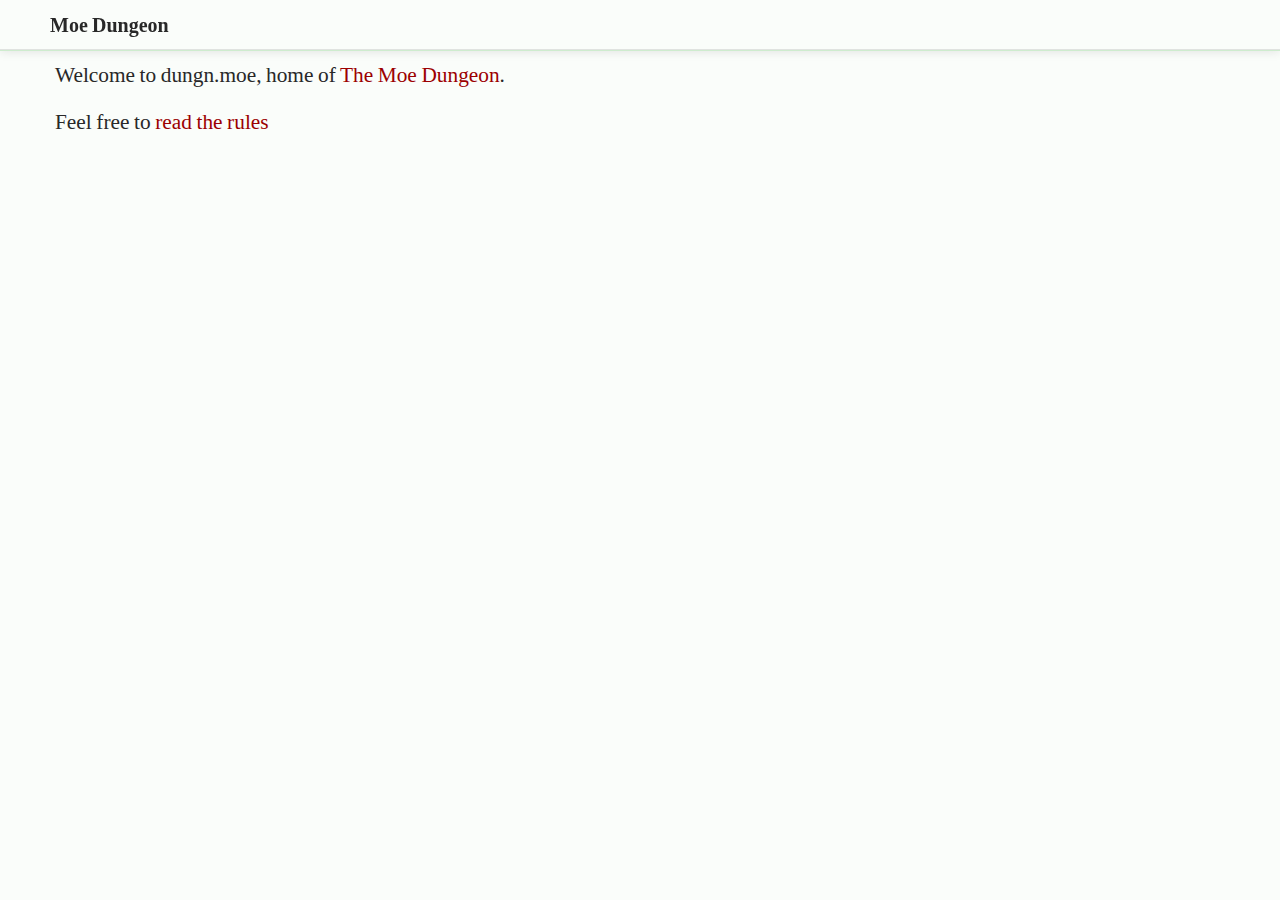
==== index.html @ f62422c0 "Create index.html" ====
<!DOCTYPE html>
<html>
<title>Moe Dungeon</title>

<xmp theme="readable" style="display:none;">
Welcome to dungn.moe, home of [The Moe Dungeon]().

Feel free to [read the rules](/rules.html)

</xmp>

<script src="/v/v2/strapdown.js"></script>
<link rel="stylesheet" type="text/css" href="./custom.css" />
</html>
---- custom.css ----
p {
/*	text-indent: 50px;*/
	line-height: 1.5;
}

li {
	margin-top: 8px;
}

center-block {
	text-align: center;
}

sub-title {
	font-family: 'Helvetica';
	font-size: 16pt;
	font-style: italic;
}

h1, h2, h3, h4 {
	font-family: 'Helvetica';
}

p, li {
	font-size: 16pt;
}

.footer-right {
	float: right;
}

.footer-left {
	float: left;
}

@media (max-width: 600px) {
	p, li{
		font-size: 12pt;
	}

	p {
		line-height: 2.0;
	}

	sub-title {
		font-size: 12pt;
	}
}
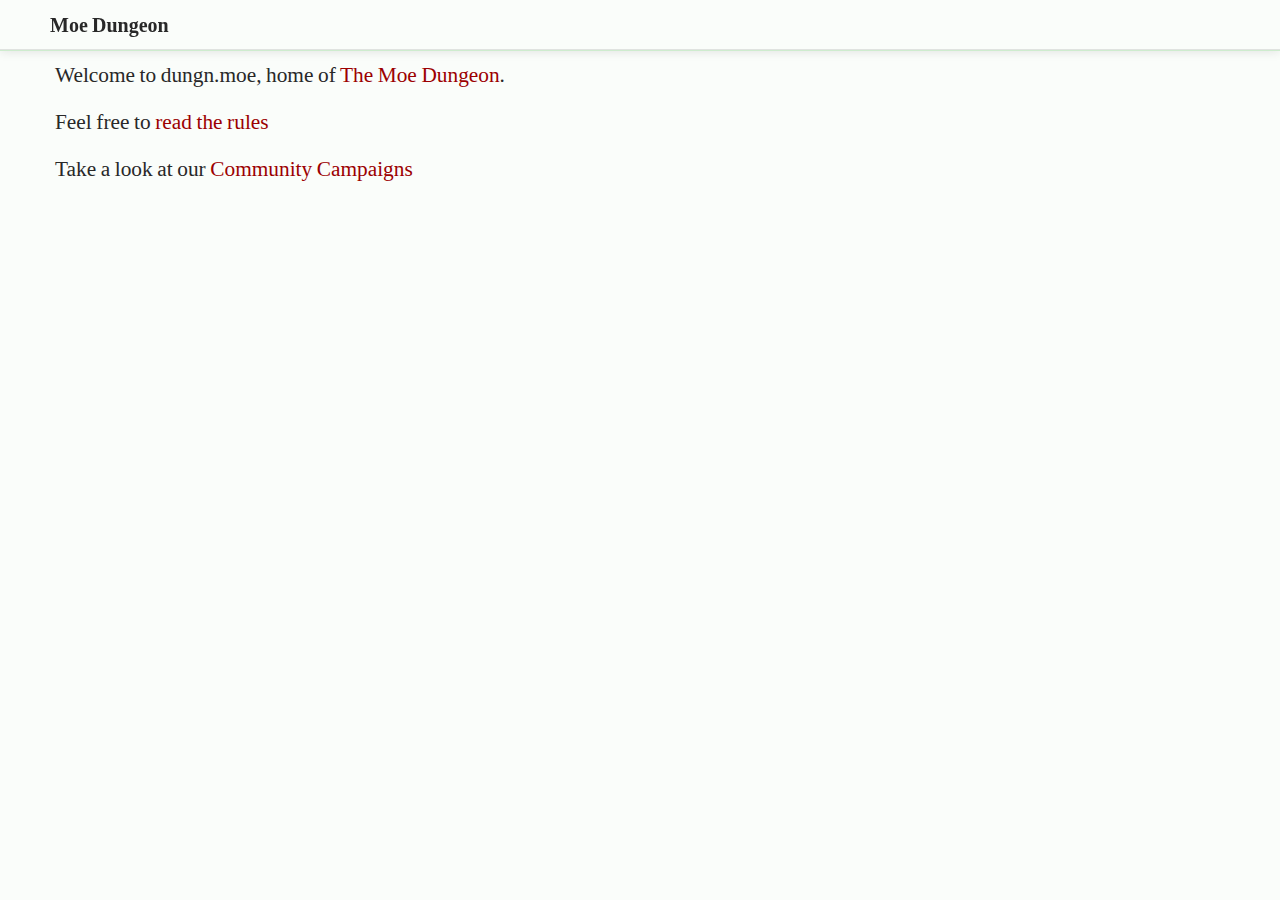
==== commit f89862e6: "added link to campaigns" ====
--- a/index.html
+++ b/index.html
@@ -7,6 +7,7 @@
 
 Feel free to [read the rules](/rules.html)
 
+Take a look at our [Community Campaigns](/campaigns)
 </xmp>
 
 <script src="/v/v2/strapdown.js"></script>
--- a/custom.css
+++ b/custom.css
@@ -21,9 +21,10 @@
 	font-family: 'Helvetica';
 }
 
-p, li {
+p, li, td, th {
 	font-size: 16pt;
 }
+
 
 .footer-right {
 	float: right;
